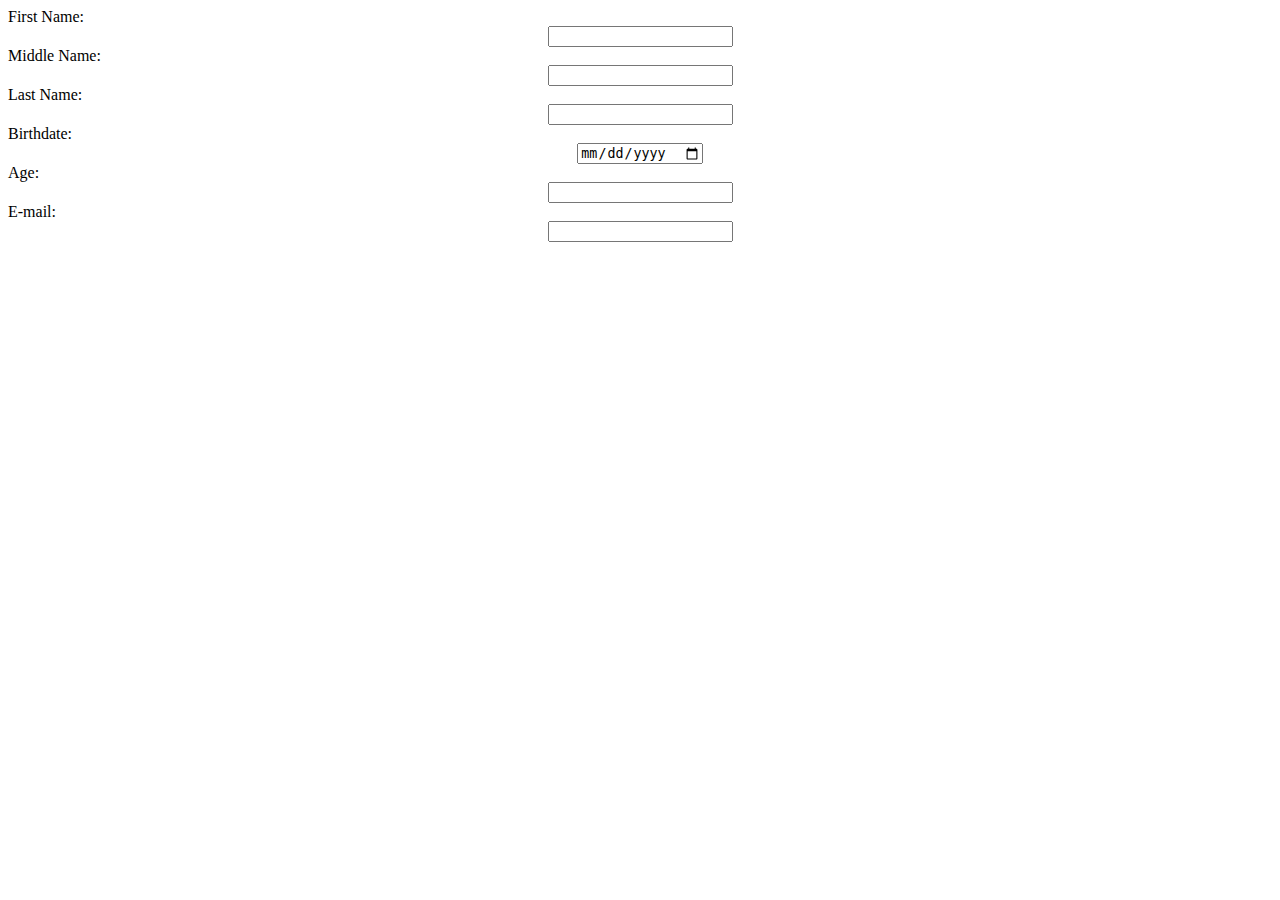
==== patient.html @ c897d275 "creation of clinic care system" ====
<!DOCTYPE html>
<html lang="en">
<head>
    <meta charset="UTF-8">
    <meta name="viewport" content="width=device-width, initial-scale=1.0">
    <title>Profile</title>
    <link href="https://cdn.jsdelivr.net/npm/bootstrap@5.3.0/dist/css/bootstrap.min.css" rel="stylesheet" integrity="sha384-9ndCyUaIbzAi2FUVXJi0CjmCapSmO7SnpJef0486qhLnuZ2cdeRhO02iuK6FUUVM" crossorigin="anonymous">
    <link rel="stylesheet" href="style.css">

</head>
<body>
    <div class="container">
        <div class="login-form">
            <div class="info-content">
                <div>
                    <label for="firstname">First Name: </label>
                    <input type="text" name="firstname" id="firstname">
                </div>
                <div>
                    <label for="midname">Middle Name: </label>
                    <input type="text" name="midname" id="midname">
                </div>
                <div>
                    <label for="lastname">Last Name: </label>
                    <input type="text" name="lastname" id="lastname">
                </div>
                <div>
                    <label for="birthdate">Birthdate: </label>
                    <input type="date" name="birthdate" id="birthdate">
                </div>
                <div>
                    <label for="age">Age: </label>
                    <input type="number" name="age" id="age">
                </div>
                <div>
                    <label for="email">E-mail: </label>
                    <input type="email" name="email" id="email">
                </div>
            </div>
        </div>
    </div>

    

    <script src="https://cdn.jsdelivr.net/npm/bootstrap@5.3.0/dist/js/bootstrap.bundle.min.js" integrity="sha384-geWF76RCwLtnZ8qwWowPQNguL3RmwHVBC9FhGdlKrxdiJJigb/j/68SIy3Te4Bkz" crossorigin="anonymous"></script>    
</body>
</html>
---- style.css ----
.info-content{
    text-align: center;
}
.info-content label{
    display: flex;
}
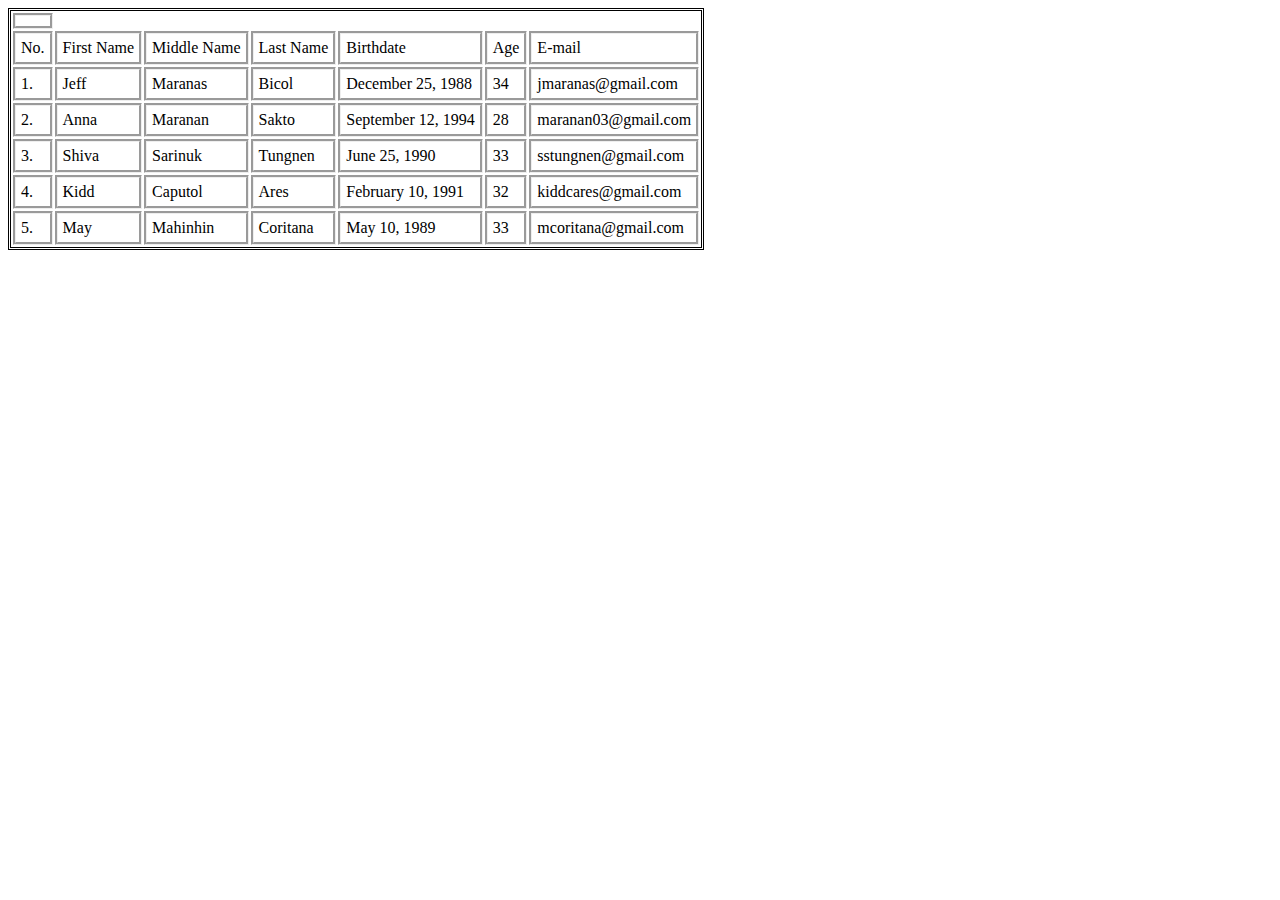
==== commit 86fc9e69: "redesign of table" ====
--- a/patient.html
+++ b/patient.html
@@ -6,37 +6,82 @@
     <title>Profile</title>
     <link href="https://cdn.jsdelivr.net/npm/bootstrap@5.3.0/dist/css/bootstrap.min.css" rel="stylesheet" integrity="sha384-9ndCyUaIbzAi2FUVXJi0CjmCapSmO7SnpJef0486qhLnuZ2cdeRhO02iuK6FUUVM" crossorigin="anonymous">
     <link rel="stylesheet" href="style.css">
-
+    <style>
+        table{
+            border: 3px;
+            border-style:double;
+        }
+        th,td{
+            border:3px;
+            border-style: groove;
+            padding: 5px;
+        }
+    </style>
 </head>
 <body>
     <div class="container">
-        <div class="login-form">
-            <div class="info-content">
-                <div>
-                    <label for="firstname">First Name: </label>
-                    <input type="text" name="firstname" id="firstname">
-                </div>
-                <div>
-                    <label for="midname">Middle Name: </label>
-                    <input type="text" name="midname" id="midname">
-                </div>
-                <div>
-                    <label for="lastname">Last Name: </label>
-                    <input type="text" name="lastname" id="lastname">
-                </div>
-                <div>
-                    <label for="birthdate">Birthdate: </label>
-                    <input type="date" name="birthdate" id="birthdate">
-                </div>
-                <div>
-                    <label for="age">Age: </label>
-                    <input type="number" name="age" id="age">
-                </div>
-                <div>
-                    <label for="email">E-mail: </label>
-                    <input type="email" name="email" id="email">
-                </div>
-            </div>
+        <div class="login-form p-5">
+            <table class="patients bg-primary-subtle">                
+                
+                    <th>
+                        <tr class="bg-primary">
+                            <td>No.</td>
+                            <td>First Name</td>
+                            <td>Middle Name</td>
+                            <td>Last Name</td>
+                            <td>Birthdate</td>
+                            <td>Age</td>
+                            <td>E-mail</td>                  
+                        </tr>
+                    </th>
+                    <tbody>
+                        <tr>
+                            <td>1.</td>
+                            <td>Jeff</td>
+                            <td>Maranas</td>
+                            <td>Bicol</td>
+                            <td>December 25, 1988</td>
+                            <td>34</td>
+                            <td>jmaranas@gmail.com</td>
+                        </tr>
+                        <tr>
+                            <td>2.</td>
+                            <td>Anna</td>
+                            <td>Maranan</td>
+                            <td>Sakto</td>
+                            <td>September 12, 1994</td>
+                            <td>28</td>
+                            <td>maranan03@gmail.com</td>
+                        </tr>
+                        <tr>
+                            <td>3.</td>
+                            <td>Shiva</td>
+                            <td>Sarinuk</td>
+                            <td>Tungnen</td>
+                            <td>June 25, 1990</td>
+                            <td>33</td>
+                            <td>sstungnen@gmail.com</td>
+                        </tr>
+                        <tr>
+                            <td>4.</td>
+                            <td>Kidd</td>
+                            <td>Caputol</td>
+                            <td>Ares</td>
+                            <td>February 10, 1991</td>
+                            <td>32</td>
+                            <td>kiddcares@gmail.com</td>
+                        </tr>
+                        <tr>
+                            <td>5.</td>
+                            <td>May</td>
+                            <td>Mahinhin</td>
+                            <td>Coritana</td>
+                            <td>May 10, 1989</td>
+                            <td>33</td>
+                            <td>mcoritana@gmail.com</td>
+                        </tr>
+                    </tbody>
+            </table>
         </div>
     </div>
 
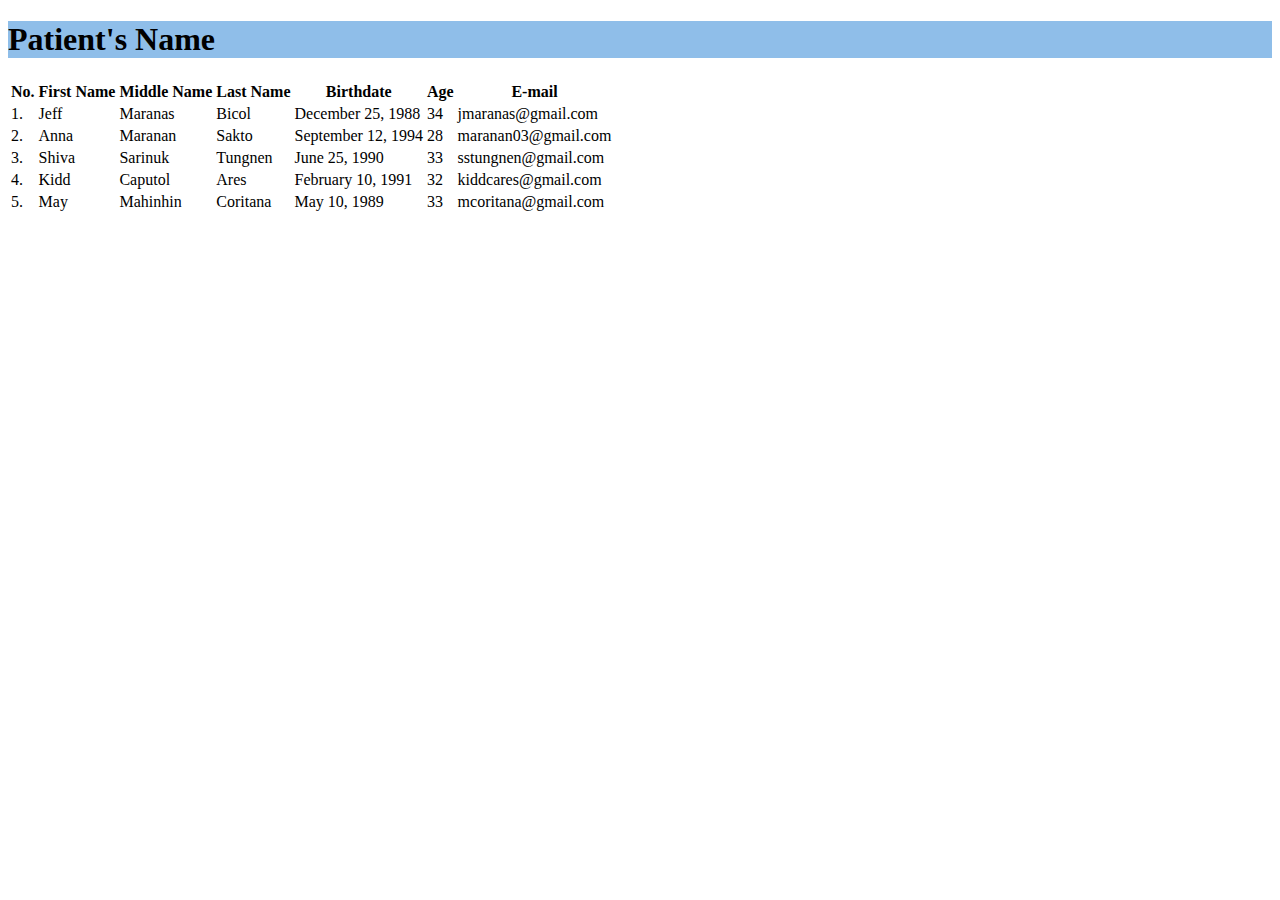
==== commit 75d4cc9b: "Design the login form and patients list" ====
--- a/patient.html
+++ b/patient.html
@@ -7,7 +7,7 @@
     <link href="https://cdn.jsdelivr.net/npm/bootstrap@5.3.0/dist/css/bootstrap.min.css" rel="stylesheet" integrity="sha384-9ndCyUaIbzAi2FUVXJi0CjmCapSmO7SnpJef0486qhLnuZ2cdeRhO02iuK6FUUVM" crossorigin="anonymous">
     <link rel="stylesheet" href="style.css">
     <style>
-        table{
+        /* table{
             border: 3px;
             border-style:double;
         }
@@ -15,73 +15,82 @@
             border:3px;
             border-style: groove;
             padding: 5px;
+        } */
+
+        h1 {
+            background-color: rgb(143, 190, 233);
         }
     </style>
 </head>
 <body>
     <div class="container">
+        <h1 class="text-center mb-5 p-5">Patient's Name</h1>  
         <div class="login-form p-5">
-            <table class="patients bg-primary-subtle">                
-                
-                    <th>
-                        <tr class="bg-primary">
-                            <td>No.</td>
-                            <td>First Name</td>
-                            <td>Middle Name</td>
-                            <td>Last Name</td>
-                            <td>Birthdate</td>
-                            <td>Age</td>
-                            <td>E-mail</td>                  
-                        </tr>
-                    </th>
-                    <tbody>
-                        <tr>
-                            <td>1.</td>
-                            <td>Jeff</td>
-                            <td>Maranas</td>
-                            <td>Bicol</td>
-                            <td>December 25, 1988</td>
-                            <td>34</td>
-                            <td>jmaranas@gmail.com</td>
-                        </tr>
-                        <tr>
-                            <td>2.</td>
-                            <td>Anna</td>
-                            <td>Maranan</td>
-                            <td>Sakto</td>
-                            <td>September 12, 1994</td>
-                            <td>28</td>
-                            <td>maranan03@gmail.com</td>
-                        </tr>
-                        <tr>
-                            <td>3.</td>
-                            <td>Shiva</td>
-                            <td>Sarinuk</td>
-                            <td>Tungnen</td>
-                            <td>June 25, 1990</td>
-                            <td>33</td>
-                            <td>sstungnen@gmail.com</td>
-                        </tr>
-                        <tr>
-                            <td>4.</td>
-                            <td>Kidd</td>
-                            <td>Caputol</td>
-                            <td>Ares</td>
-                            <td>February 10, 1991</td>
-                            <td>32</td>
-                            <td>kiddcares@gmail.com</td>
-                        </tr>
-                        <tr>
-                            <td>5.</td>
-                            <td>May</td>
-                            <td>Mahinhin</td>
-                            <td>Coritana</td>
-                            <td>May 10, 1989</td>
-                            <td>33</td>
-                            <td>mcoritana@gmail.com</td>
-                        </tr>
-                    </tbody>
-            </table>
+            <div class="row">
+                <div class="col-sm-12 bg-light p-5">
+                    <table class="patients table bg-primary-subtle">                
+                        
+                            <thead>
+                                <tr">
+                                    <th>No.</td>
+                                    <th>First Name</td>
+                                    <th>Middle Name</td>
+                                    <th>Last Name</td>
+                                    <th>Birthdate</td>
+                                    <th>Age</td>
+                                    <th>E-mail</td>                  
+                                </tr>
+                            </thead>
+                            <tbody>
+                                <tr>
+                                    <td>1.</td>
+                                    <td>Jeff</td>
+                                    <td>Maranas</td>
+                                    <td>Bicol</td>
+                                    <td>December 25, 1988</td>
+                                    <td>34</td>
+                                    <td>jmaranas@gmail.com</td>
+                                </tr>
+                                <tr>
+                                    <td>2.</td>
+                                    <td>Anna</td>
+                                    <td>Maranan</td>
+                                    <td>Sakto</td>
+                                    <td>September 12, 1994</td>
+                                    <td>28</td>
+                                    <td>maranan03@gmail.com</td>
+                                </tr>
+                                <tr>
+                                    <td>3.</td>
+                                    <td>Shiva</td>
+                                    <td>Sarinuk</td>
+                                    <td>Tungnen</td>
+                                    <td>June 25, 1990</td>
+                                    <td>33</td>
+                                    <td>sstungnen@gmail.com</td>
+                                </tr>
+                                <tr>
+                                    <td>4.</td>
+                                    <td>Kidd</td>
+                                    <td>Caputol</td>
+                                    <td>Ares</td>
+                                    <td>February 10, 1991</td>
+                                    <td>32</td>
+                                    <td>kiddcares@gmail.com</td>
+                                </tr>
+                                <tr>
+                                    <td>5.</td>
+                                    <td>May</td>
+                                    <td>Mahinhin</td>
+                                    <td>Coritana</td>
+                                    <td>May 10, 1989</td>
+                                    <td>33</td>
+                                    <td>mcoritana@gmail.com</td>
+                                </tr>
+                            </tbody>
+                    </table>
+                </div>
+            </div>
         </div>
     </div>
 
--- a/style.css
+++ b/style.css
@@ -1,7 +1,7 @@
 
-.info-content{
+/* .info-content{
     text-align: center;
 }
 .info-content label{
     display: flex;
-}+} */